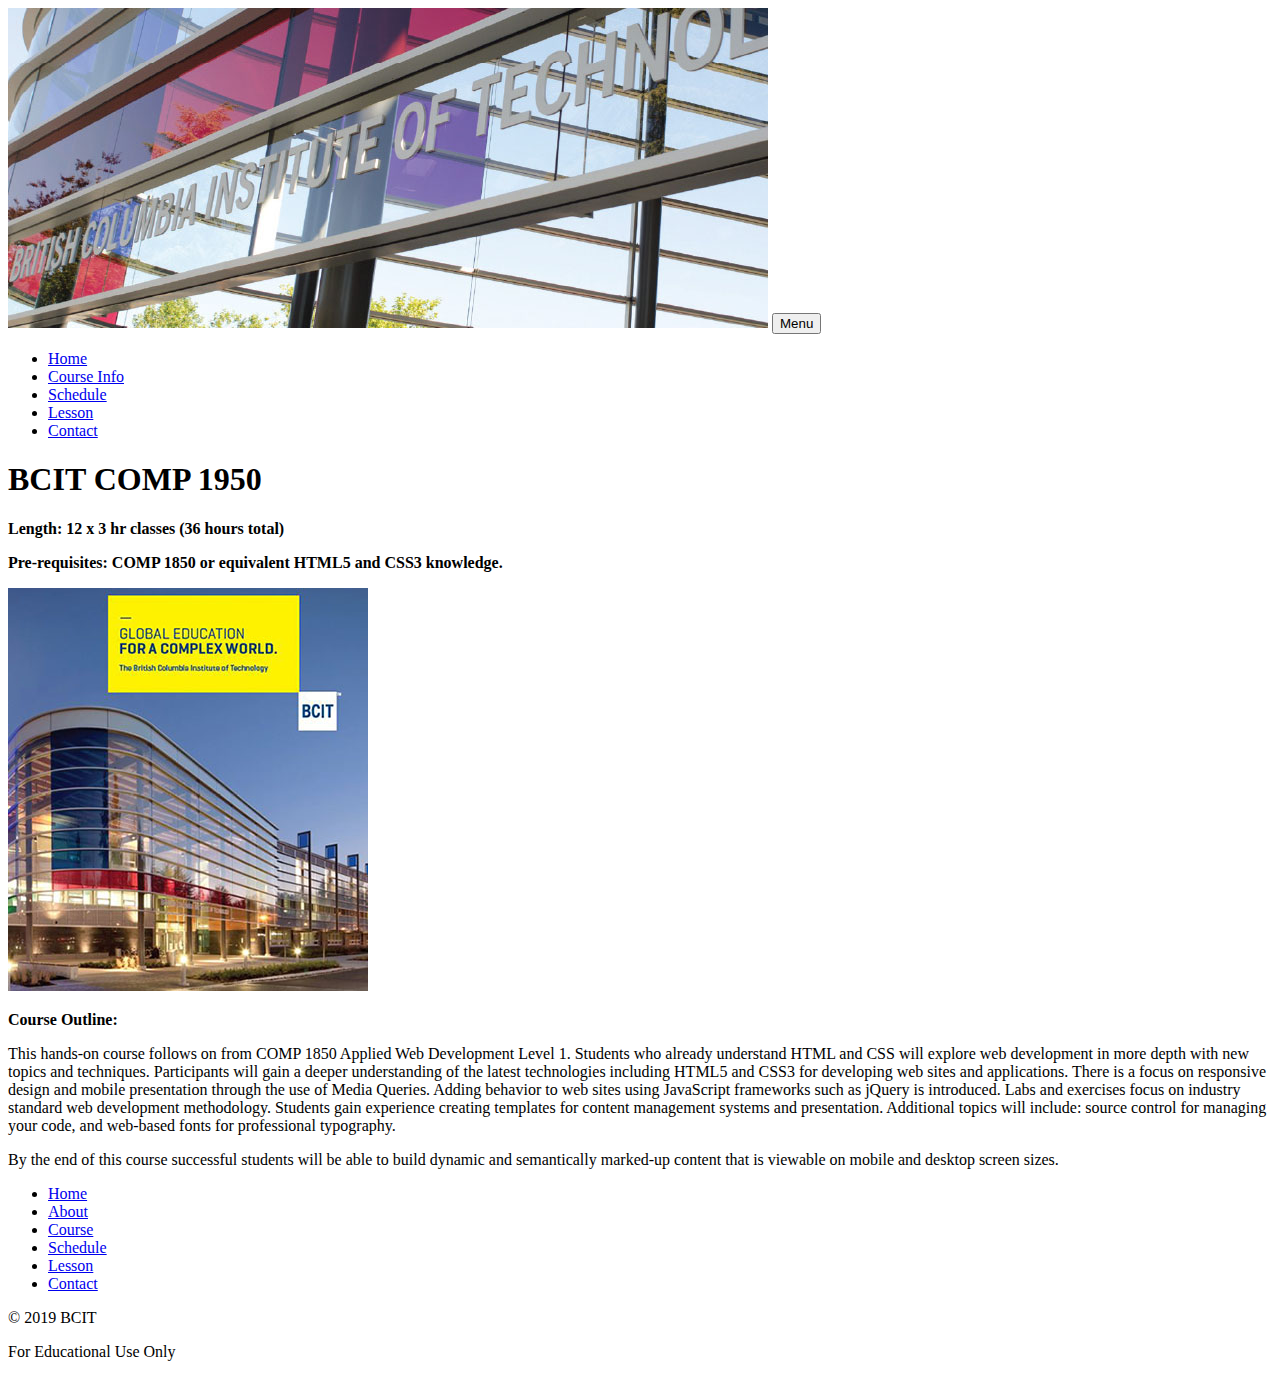
==== about.html @ 3d10d671 "Added hamburger menu html, script, and scss" ====
<!DOCTYPE html>
<html lang="en">

<!-- 
REQUIREMENTS: 
  About the Course or Course Outline Page ------------------------------
      - Contains information about the course
      - Course pre-reqs
      - Course start dates
      - Course outline
      - Course outline content can be found in the “bcit-comp-1950-website-files” folder
      - Information about how students will be evaluated 
-->

<head>
  <meta charset="UTF-8">
  <meta name="viewport" content="width=device-width, initial-scale=1.0">
  <meta http-equiv="X-UA-Compatible" content="ie=edge">
  <title>About COMP 1950</title>
  <link rel="stylesheet" href="styles/styles.css">
</head>
<body>
  <div class="wrapper">

  <header>
    <a href="index.html" class="about-banner"><img class="banner" src="images/bcit-home.jpg" alt="bcit banner"/></a>

    <button class="hamburger" id="hamburger">
      <div class="hamburger-content" tabindex="-1">
          <span class="text">Menu</span>
          <span class="bar"></span>
      </div><!-- end button-content -->
      </button>
  
      <nav>
    <ul>
      <li><a href="index.html">Home</a></li>
      <li><a href="about.html">Course Info</a></li>
      <li><a href="schedule.html">Schedule</a></li>
      <li><a href="lessons.html">Lesson</a></li>
      <li><a href="contact.html">Contact</a></li>
    </ul>
  </nav>
  </header>

  <div class="about-comp-1950">

      <h1> BCIT COMP 1950</h1>

      <strong><p>Length: 12 x 3 hr classes (36 hours total)</p></strong>

      <strong><p>Pre-requisites: COMP 1850 or equivalent HTML5 and CSS3 knowledge.</p></strong>

    <img class="about-image" src="images/smaller-about.jpg" alt="front of the school"/>

    <strong><p>Course Outline: </p></strong>
    <article>
      <p>This hands-on course follows on from COMP 1850 Applied Web Development Level 1. Students who already understand HTML and CSS will explore web development in more depth with new topics and techniques. Participants will gain a deeper understanding of the latest technologies including HTML5 and CSS3 for developing web sites and applications. There is a focus on responsive design and mobile presentation through the use of Media Queries. Adding behavior to web sites using JavaScript frameworks such as jQuery is introduced. Labs and exercises focus on industry standard web development methodology. Students gain experience creating templates for content management systems and presentation. Additional topics will include: source control for managing your code, and web-based fonts for professional typography.</p>
      
      <p>By the end of this course successful students will be able to build dynamic and semantically marked-up content that is viewable on mobile and desktop screen sizes.</p>
    </article>
  </div>

  <footer>
    <nav>
        <ul>
          <li><a href="index.html">Home</a></li>
          <li><a href="#0">About</a></li>
          <li><a href="#0">Course</a></li>
          <li><a href="#0">Schedule</a></li>
          <li><a href="#0">Lesson</a></li>
          <li><a href="contact.html">Contact</a></li>
        </ul>
      </nav>
  <p>&copy; 2019 BCIT</p>
    <p>For Educational Use Only</p>
</footer>
</div>
</body>
</html>
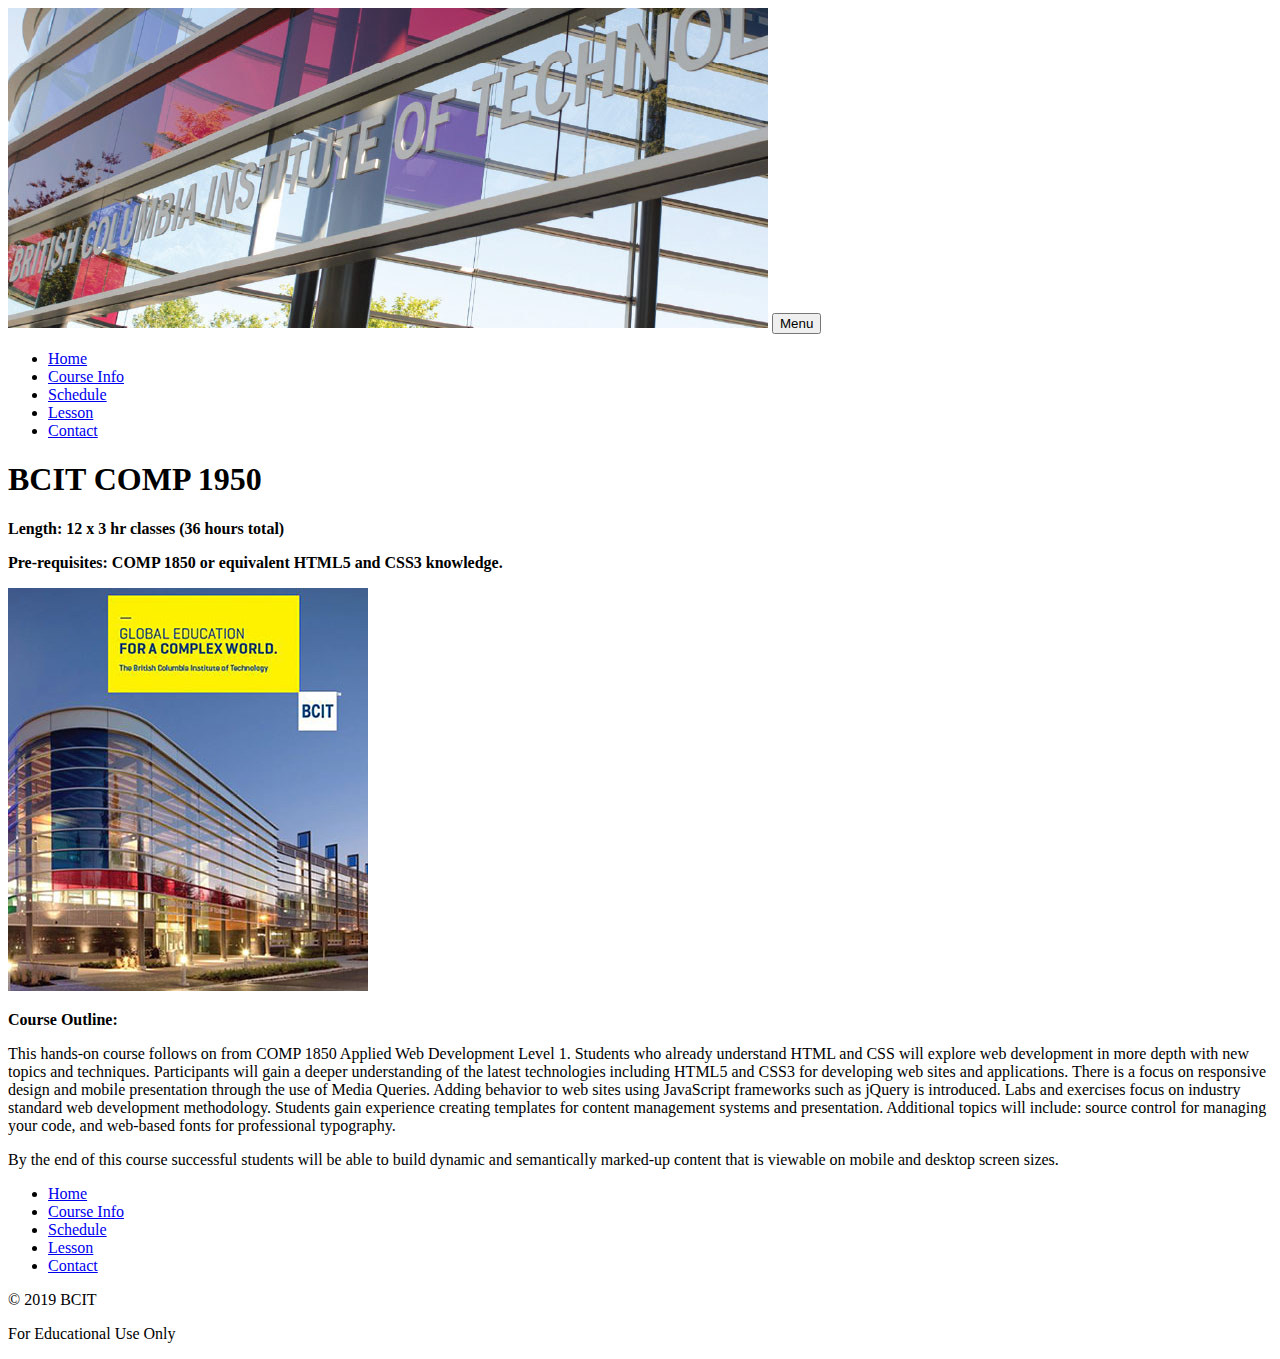
==== commit a87816a0: "testing" ====
--- a/about.html
+++ b/about.html
@@ -1,15 +1,15 @@
 <!DOCTYPE html>
 <html lang="en">
 
-<!-- 
-REQUIREMENTS: 
+<!--
+REQUIREMENTS:
   About the Course or Course Outline Page ------------------------------
       - Contains information about the course
       - Course pre-reqs
       - Course start dates
       - Course outline
       - Course outline content can be found in the “bcit-comp-1950-website-files” folder
-      - Information about how students will be evaluated 
+      - Information about how students will be evaluated
 -->
 
 <head>
@@ -31,7 +31,7 @@
           <span class="bar"></span>
       </div><!-- end button-content -->
       </button>
-  
+
       <nav>
     <ul>
       <li><a href="index.html">Home</a></li>
@@ -54,9 +54,9 @@
     <img class="about-image" src="images/smaller-about.jpg" alt="front of the school"/>
 
     <strong><p>Course Outline: </p></strong>
-    <article>
+    <article class="about-course">
       <p>This hands-on course follows on from COMP 1850 Applied Web Development Level 1. Students who already understand HTML and CSS will explore web development in more depth with new topics and techniques. Participants will gain a deeper understanding of the latest technologies including HTML5 and CSS3 for developing web sites and applications. There is a focus on responsive design and mobile presentation through the use of Media Queries. Adding behavior to web sites using JavaScript frameworks such as jQuery is introduced. Labs and exercises focus on industry standard web development methodology. Students gain experience creating templates for content management systems and presentation. Additional topics will include: source control for managing your code, and web-based fonts for professional typography.</p>
-      
+
       <p>By the end of this course successful students will be able to build dynamic and semantically marked-up content that is viewable on mobile and desktop screen sizes.</p>
     </article>
   </div>
@@ -65,10 +65,9 @@
     <nav>
         <ul>
           <li><a href="index.html">Home</a></li>
-          <li><a href="#0">About</a></li>
-          <li><a href="#0">Course</a></li>
-          <li><a href="#0">Schedule</a></li>
-          <li><a href="#0">Lesson</a></li>
+          <li><a href="about.html">Course Info</a></li>
+          <li><a href="schedule.html">Schedule</a></li>
+          <li><a href="lessons.html">Lesson</a></li>
           <li><a href="contact.html">Contact</a></li>
         </ul>
       </nav>
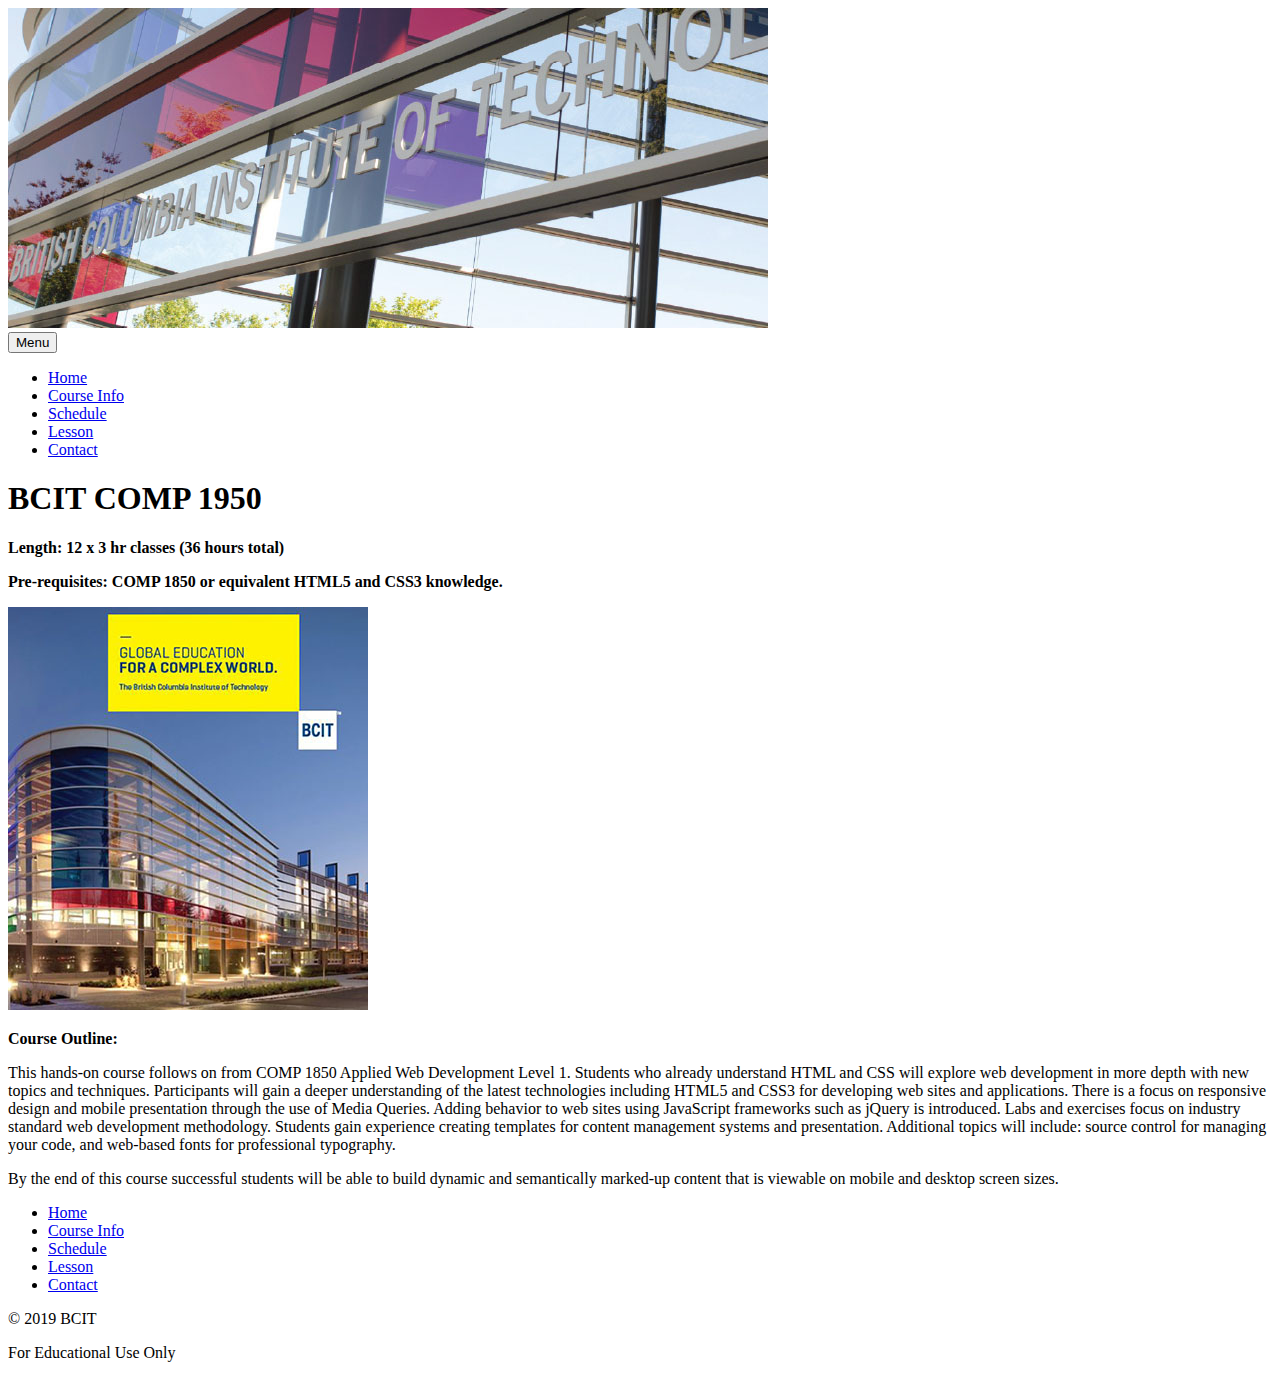
==== commit a68ddc37: "Fixed Banner width issue, changed classes/html for image on about page" ====
--- a/about.html
+++ b/about.html
@@ -23,8 +23,10 @@
   <div class="wrapper">
 
   <header>
-    <a href="index.html" class="about-banner"><img class="banner" src="images/bcit-home.jpg" alt="bcit banner"/></a>
-
+    <div class="topbanner">
+      <a href="index.html" class="about-banner"><img class="banner" src="images/bcit-home.jpg" alt="bcit banner"/></a>
+    </div>
+    
     <button class="hamburger" id="hamburger">
       <div class="hamburger-content" tabindex="-1">
           <span class="text">Menu</span>
@@ -42,6 +44,7 @@
     </ul>
   </nav>
   </header>
+  <main>
 
   <div class="about-comp-1950">
 
@@ -50,17 +53,21 @@
       <strong><p>Length: 12 x 3 hr classes (36 hours total)</p></strong>
 
       <strong><p>Pre-requisites: COMP 1850 or equivalent HTML5 and CSS3 knowledge.</p></strong>
-
-    <img class="about-image" src="images/smaller-about.jpg" alt="front of the school"/>
-
+  
+    </div>
+      <article class="about-course">
+      <div class="featured-image">
+          <img class="about-image" src="images/smaller-about.jpg" alt="front of the school"/>
+      </div>
+      
+      <section>
     <strong><p>Course Outline: </p></strong>
-    <article class="about-course">
       <p>This hands-on course follows on from COMP 1850 Applied Web Development Level 1. Students who already understand HTML and CSS will explore web development in more depth with new topics and techniques. Participants will gain a deeper understanding of the latest technologies including HTML5 and CSS3 for developing web sites and applications. There is a focus on responsive design and mobile presentation through the use of Media Queries. Adding behavior to web sites using JavaScript frameworks such as jQuery is introduced. Labs and exercises focus on industry standard web development methodology. Students gain experience creating templates for content management systems and presentation. Additional topics will include: source control for managing your code, and web-based fonts for professional typography.</p>
 
       <p>By the end of this course successful students will be able to build dynamic and semantically marked-up content that is viewable on mobile and desktop screen sizes.</p>
+      </section>
     </article>
-  </div>
-
+</main>
   <footer>
     <nav>
         <ul>
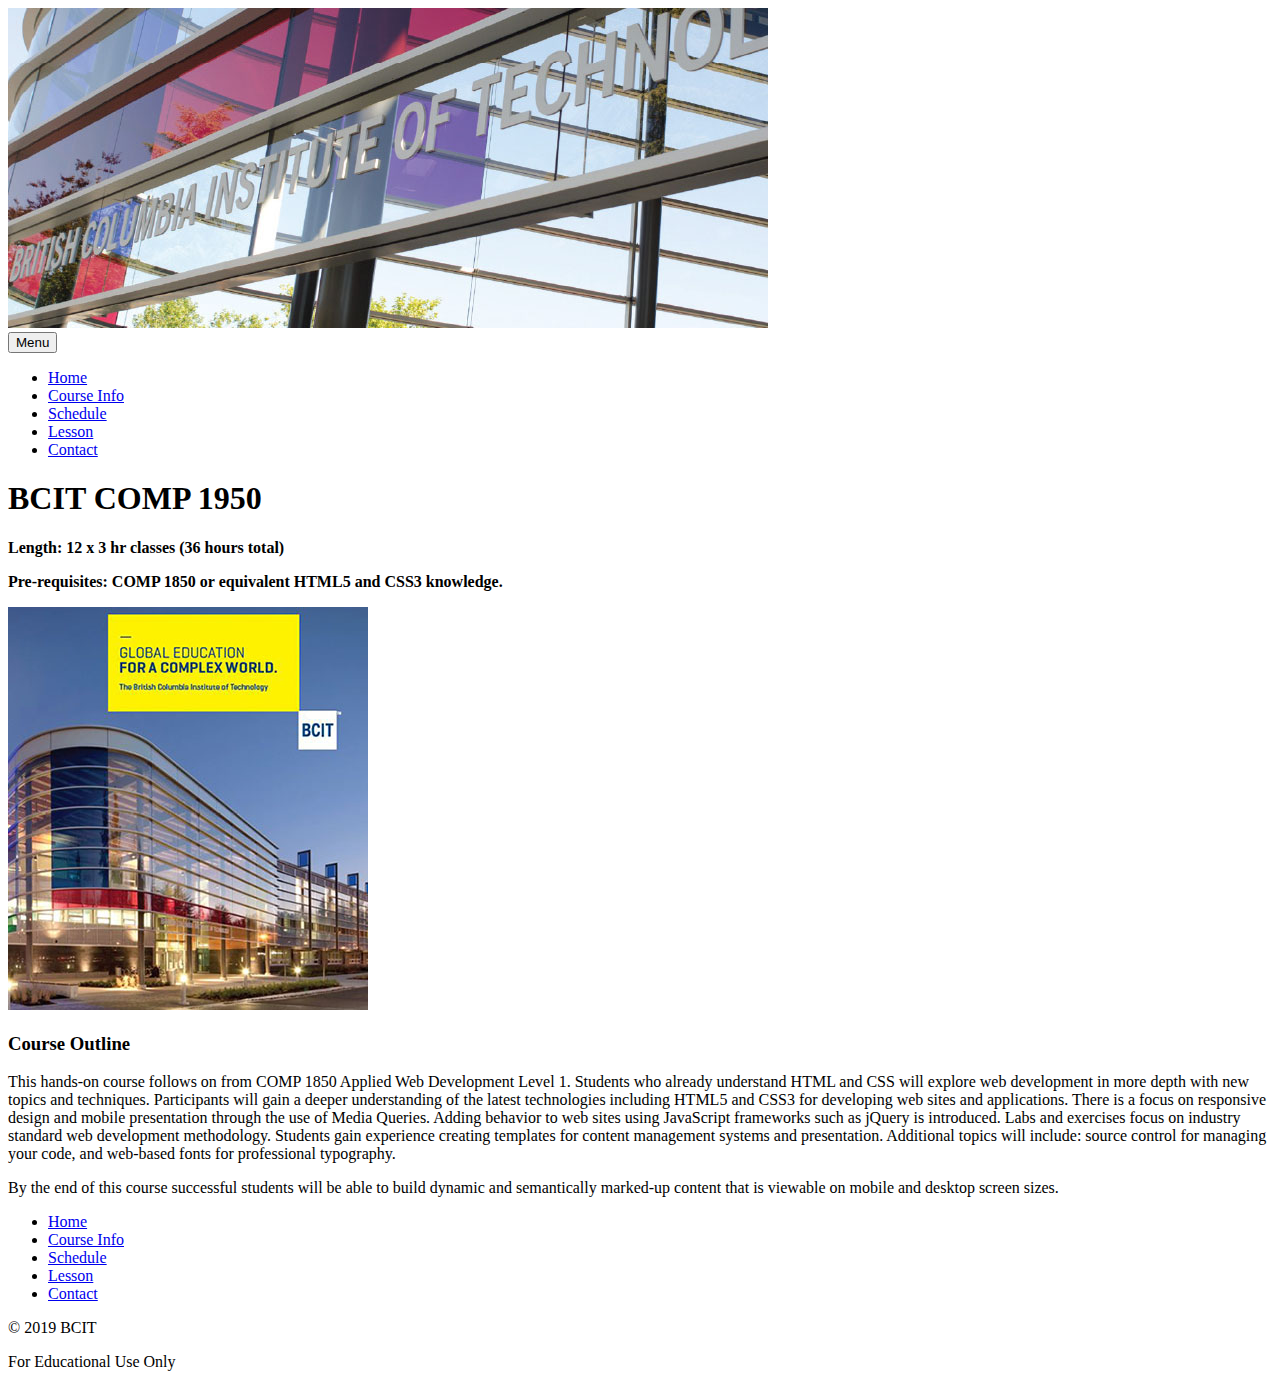
==== commit a4576286: "Fixed filenames for the about page and corresponding scss; updates styles.scss" ====
--- a/about.html
+++ b/about.html
@@ -46,27 +46,25 @@
   </header>
   <main>
 
-  <div class="about-comp-1950">
+  <div class="course-overview">
+    <h1> BCIT COMP 1950</h1>
+    <strong><p>Length: 12 x 3 hr classes (36 hours total)</p></strong>
+    <strong><p>Pre-requisites: COMP 1850 or equivalent HTML5 and CSS3 knowledge.</p></strong>
+  </div>
 
-      <h1> BCIT COMP 1950</h1>
+  <article class="comp1950-course-details">
+    <section class="about-outline-img">
+        <img src="images/smaller-about.jpg" alt="front of the school"/>
+    </section>
 
-      <strong><p>Length: 12 x 3 hr classes (36 hours total)</p></strong>
+    <section class="about-outline">
+      <h3>Course Outline</h3>
+        <p>This hands-on course follows on from COMP 1850 Applied Web Development Level 1. Students who already understand HTML and CSS will explore web development in more depth with new topics and techniques. Participants will gain a deeper understanding of the latest technologies including HTML5 and CSS3 for developing web sites and applications. There is a focus on responsive design and mobile presentation through the use of Media Queries. Adding behavior to web sites using JavaScript frameworks such as jQuery is introduced. Labs and exercises focus on industry standard web development methodology. Students gain experience creating templates for content management systems and presentation. Additional topics will include: source control for managing your code, and web-based fonts for professional typography.</p>
 
-      <strong><p>Pre-requisites: COMP 1850 or equivalent HTML5 and CSS3 knowledge.</p></strong>
-  
-    </div>
-      <article class="about-course">
-      <div class="featured-image">
-          <img class="about-image" src="images/smaller-about.jpg" alt="front of the school"/>
-      </div>
-      
-      <section>
-    <strong><p>Course Outline: </p></strong>
-      <p>This hands-on course follows on from COMP 1850 Applied Web Development Level 1. Students who already understand HTML and CSS will explore web development in more depth with new topics and techniques. Participants will gain a deeper understanding of the latest technologies including HTML5 and CSS3 for developing web sites and applications. There is a focus on responsive design and mobile presentation through the use of Media Queries. Adding behavior to web sites using JavaScript frameworks such as jQuery is introduced. Labs and exercises focus on industry standard web development methodology. Students gain experience creating templates for content management systems and presentation. Additional topics will include: source control for managing your code, and web-based fonts for professional typography.</p>
+        <p>By the end of this course successful students will be able to build dynamic and semantically marked-up content that is viewable on mobile and desktop screen sizes.</p>
+    </section>
+  </article>
 
-      <p>By the end of this course successful students will be able to build dynamic and semantically marked-up content that is viewable on mobile and desktop screen sizes.</p>
-      </section>
-    </article>
 </main>
   <footer>
     <nav>
